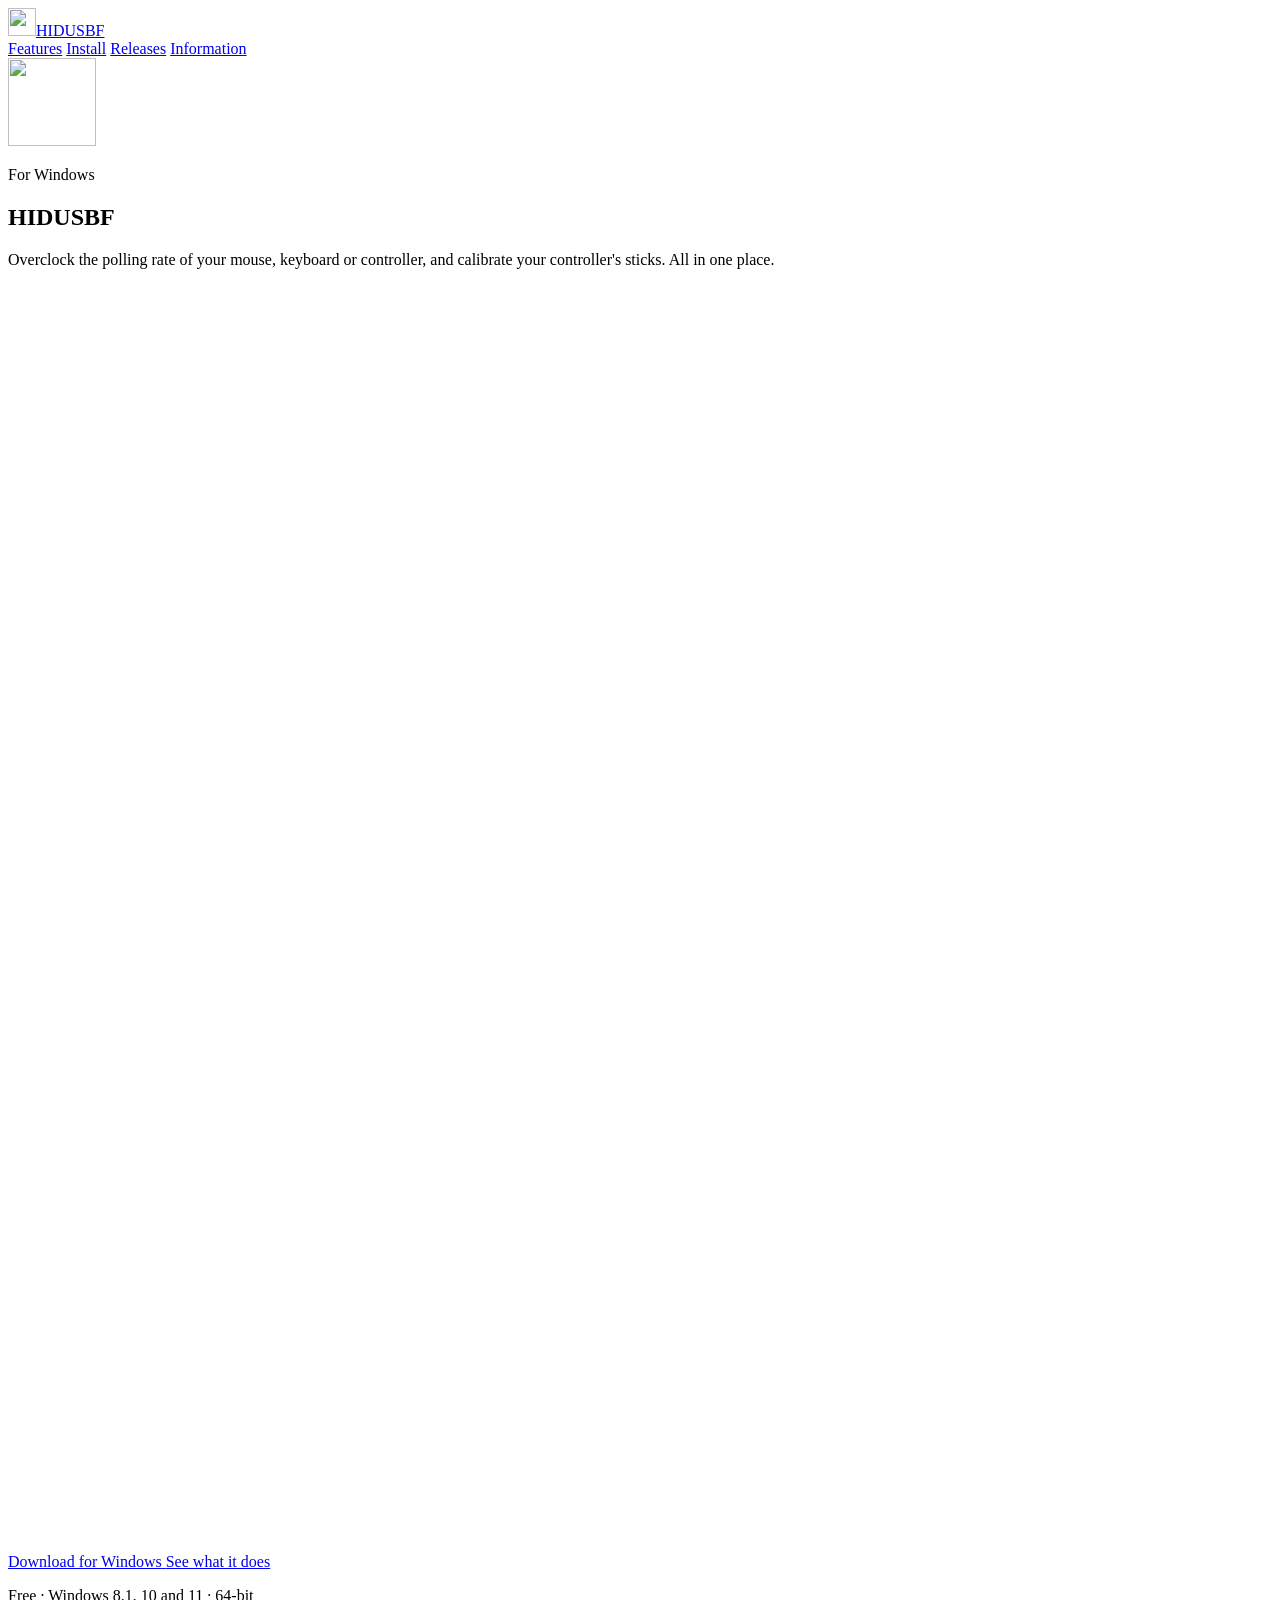
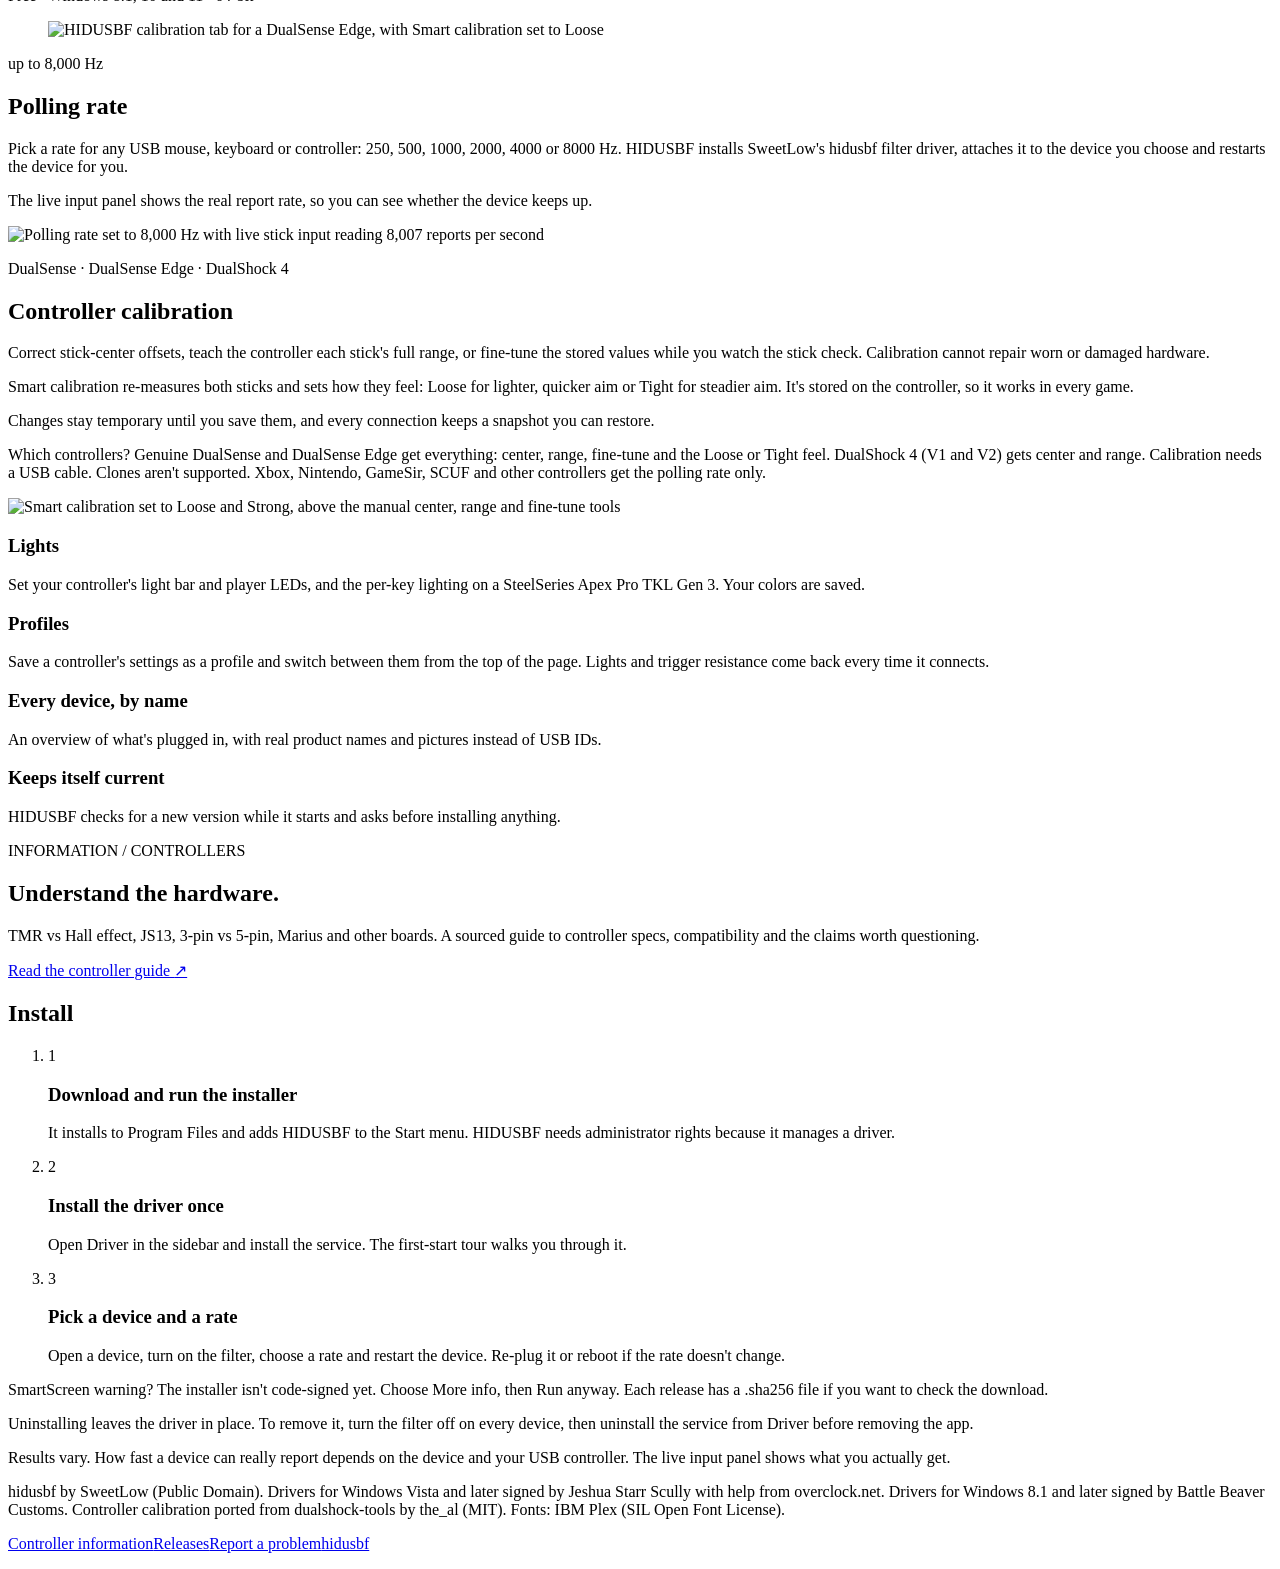
==== index.html @ 0515b716 "Keep public links on renamed release repository" ====
<!doctype html>
<html lang="en">
<head>
<meta charset="utf-8">
<meta name="viewport" content="width=device-width, initial-scale=1">
<title>HIDUSBF: polling rates and controller calibration for Windows</title>
<meta name="description" content="Overclock the USB polling rate of your mouse, keyboard or controller up to 8 kHz, and calibrate PlayStation controller sticks. Free for Windows.">
<meta property="og:title" content="HIDUSBF">
<meta property="og:description" content="Polling rates up to 8 kHz, controller calibration and lighting, in one Windows app.">
<meta property="og:image" content="https://hidusbf.app/assets/calibration.png">
<meta property="og:url" content="https://hidusbf.app/">
<meta name="theme-color" content="#020203">
<link rel="icon" href="assets/icon.svg" type="image/svg+xml">
<link rel="stylesheet" href="style.css">
</head>
<body>

<header class="nav">
  <a class="brand" href="#top"><img src="assets/icon.svg" alt="" width="28" height="28">HIDUSBF</a>
  <nav>
    <a href="#features">Features</a>
    <a href="#install">Install</a>
    <a href="https://github.com/KazboXIII/HIDUSBF-PUB/releases">Releases</a>
    <a href="information/">Information</a>
  </nav>
</header>

<main id="top">
  <section class="hero">
    <div class="glow" aria-hidden="true"></div>
    <img class="hero-icon" src="assets/icon.svg" alt="" width="88" height="88">
    <p class="eyebrow">For Windows</p>
    <h1>HIDUSBF</h1>
    <p class="lede">Overclock the polling rate of your mouse, keyboard or controller, and calibrate your controller's sticks. All in one place.</p>
    <div class="cta">
      <a class="button primary" id="download" href="https://github.com/KazboXIII/HIDUSBF-PUB/releases/latest">
        <svg viewBox="0 0 24 24" aria-hidden="true"><path d="M12 4v11m0 0-4.5-4.5M12 15l4.5-4.5M5 19.5h14"/></svg>
        <span id="download-label">Download for Windows</span>
      </a>
      <a class="button" href="#features">See what it does</a>
    </div>
    <p class="fine" id="download-meta">Free · Windows 8.1, 10 and 11 · 64-bit</p>
    <figure class="hero-shot">
      <img src="assets/calibration.png" alt="HIDUSBF calibration tab for a DualSense Edge, with Smart calibration set to Loose" width="770" height="815">
    </figure>
  </section>

  <section class="features" id="features">
    <article class="feature">
      <div class="text">
        <p class="tag mono">up to 8,000 Hz</p>
        <h2>Polling rate</h2>
        <p>Pick a rate for any USB mouse, keyboard or controller: 250, 500, 1000, 2000, 4000 or 8000 Hz. HIDUSBF installs SweetLow's hidusbf filter driver, attaches it to the device you choose and restarts the device for you.</p>
        <p>The live input panel shows the real report rate, so you can see whether the device keeps up.</p>
      </div>
      <img src="assets/polling.png" alt="Polling rate set to 8,000 Hz with live stick input reading 8,007 reports per second" width="524" height="665" loading="lazy">
    </article>

    <article class="feature flip">
      <div class="text">
        <p class="tag mono">DualSense · DualSense Edge · DualShock 4</p>
        <h2>Controller calibration</h2>
        <p>Correct stick-center offsets, teach the controller each stick's full range, or fine-tune the stored values while you watch the stick check. Calibration cannot repair worn or damaged hardware.</p>
        <p>Smart calibration re-measures both sticks and sets how they feel: <span class="hl">Loose</span> for lighter, quicker aim or <span class="hl">Tight</span> for steadier aim. It's stored on the controller, so it works in every game.</p>
        <p>Changes stay temporary until you save them, and every connection keeps a snapshot you can restore.</p>
        <p class="support"><span class="hl">Which controllers?</span> Genuine DualSense and DualSense Edge get everything: center, range, fine-tune and the Loose or Tight feel. DualShock 4 (V1 and V2) gets center and range. Calibration needs a USB cable. Clones aren't supported. Xbox, Nintendo, GameSir, SCUF and other controllers get the polling rate only.</p>
      </div>
      <img src="assets/smart-calibration.png" alt="Smart calibration set to Loose and Strong, above the manual center, range and fine-tune tools" width="703" height="368" loading="lazy">
    </article>

    <div class="grid">
      <div class="card">
        <h3>Lights</h3>
        <p>Set your controller's light bar and player LEDs, and the per-key lighting on a SteelSeries Apex Pro TKL Gen 3. Your colors are saved.</p>
      </div>
      <div class="card">
        <h3>Profiles</h3>
        <p>Save a controller's settings as a profile and switch between them from the top of the page. Lights and trigger resistance come back every time it connects.</p>
      </div>
      <div class="card">
        <h3>Every device, by name</h3>
        <p>An overview of what's plugged in, with real product names and pictures instead of USB IDs.</p>
      </div>
      <div class="card">
        <h3>Keeps itself current</h3>
        <p>HIDUSBF checks for a new version while it starts and asks before installing anything.</p>
      </div>
    </div>
  </section>

  <section class="info-link-section" aria-labelledby="information-title">
    <p class="tag mono">INFORMATION / CONTROLLERS</p>
    <h2 id="information-title">Understand the hardware.</h2>
    <p>TMR vs Hall effect, JS13, 3-pin vs 5-pin, Marius and other boards. A sourced guide to controller specs, compatibility and the claims worth questioning.</p>
    <a class="button" href="information/">Read the controller guide <span aria-hidden="true">↗</span></a>
  </section>

  <section class="install" id="install">
    <h2>Install</h2>
    <ol>
      <li><span class="n mono">1</span><div><h3>Download and run the installer</h3><p>It installs to Program Files and adds HIDUSBF to the Start menu. HIDUSBF needs administrator rights because it manages a driver.</p></div></li>
      <li><span class="n mono">2</span><div><h3>Install the driver once</h3><p>Open <span class="hl">Driver</span> in the sidebar and install the service. The first-start tour walks you through it.</p></div></li>
      <li><span class="n mono">3</span><div><h3>Pick a device and a rate</h3><p>Open a device, turn on the filter, choose a rate and restart the device. Re-plug it or reboot if the rate doesn't change.</p></div></li>
    </ol>
    <div class="notes">
      <p><span class="hl">SmartScreen warning?</span> The installer isn't code-signed yet. Choose More info, then Run anyway. Each release has a .sha256 file if you want to check the download.</p>
      <p><span class="hl">Uninstalling</span> leaves the driver in place. To remove it, turn the filter off on every device, then uninstall the service from Driver before removing the app.</p>
      <p><span class="hl">Results vary.</span> How fast a device can really report depends on the device and your USB controller. The live input panel shows what you actually get.</p>
    </div>
  </section>
</main>

<footer>
  <p>hidusbf by SweetLow (Public Domain). Drivers for Windows Vista and later signed by Jeshua Starr Scully with help from overclock.net. Drivers for Windows 8.1 and later signed by Battle Beaver Customs. Controller calibration ported from dualshock-tools by the_al (MIT). Fonts: IBM Plex (SIL Open Font License).</p>
  <p class="links"><a href="information/">Controller information</a><a href="https://github.com/KazboXIII/HIDUSBF-PUB/releases">Releases</a><a href="https://github.com/KazboXIII/HIDUSBF-PUB/issues">Report a problem</a><a href="https://github.com/LordOfMice/hidusbf">hidusbf</a></p>
</footer>

<script>
// Point the download button straight at the newest installer (falls back to the Releases page).
fetch('https://api.github.com/repos/KazboXIII/HIDUSBF-PUB/releases/latest')
  .then(function (r) { return r.ok ? r.json() : null; })
  .then(function (rel) {
    if (!rel) return;
    var a = (rel.assets || []).filter(function (x) { return /-Setup\.exe$/.test(x.name); })[0];
    if (!a) return;
    document.getElementById('download').href = a.browser_download_url;
    document.getElementById('download-label').textContent = 'Download ' + rel.tag_name.replace(/^v/, '');
    document.getElementById('download-meta').textContent = 'Free · Windows 8.1, 10 and 11 · 64-bit · ' + (a.size / 1048576).toFixed(1) + ' MB';
  })
  .catch(function () {});
</script>
</body>
</html>
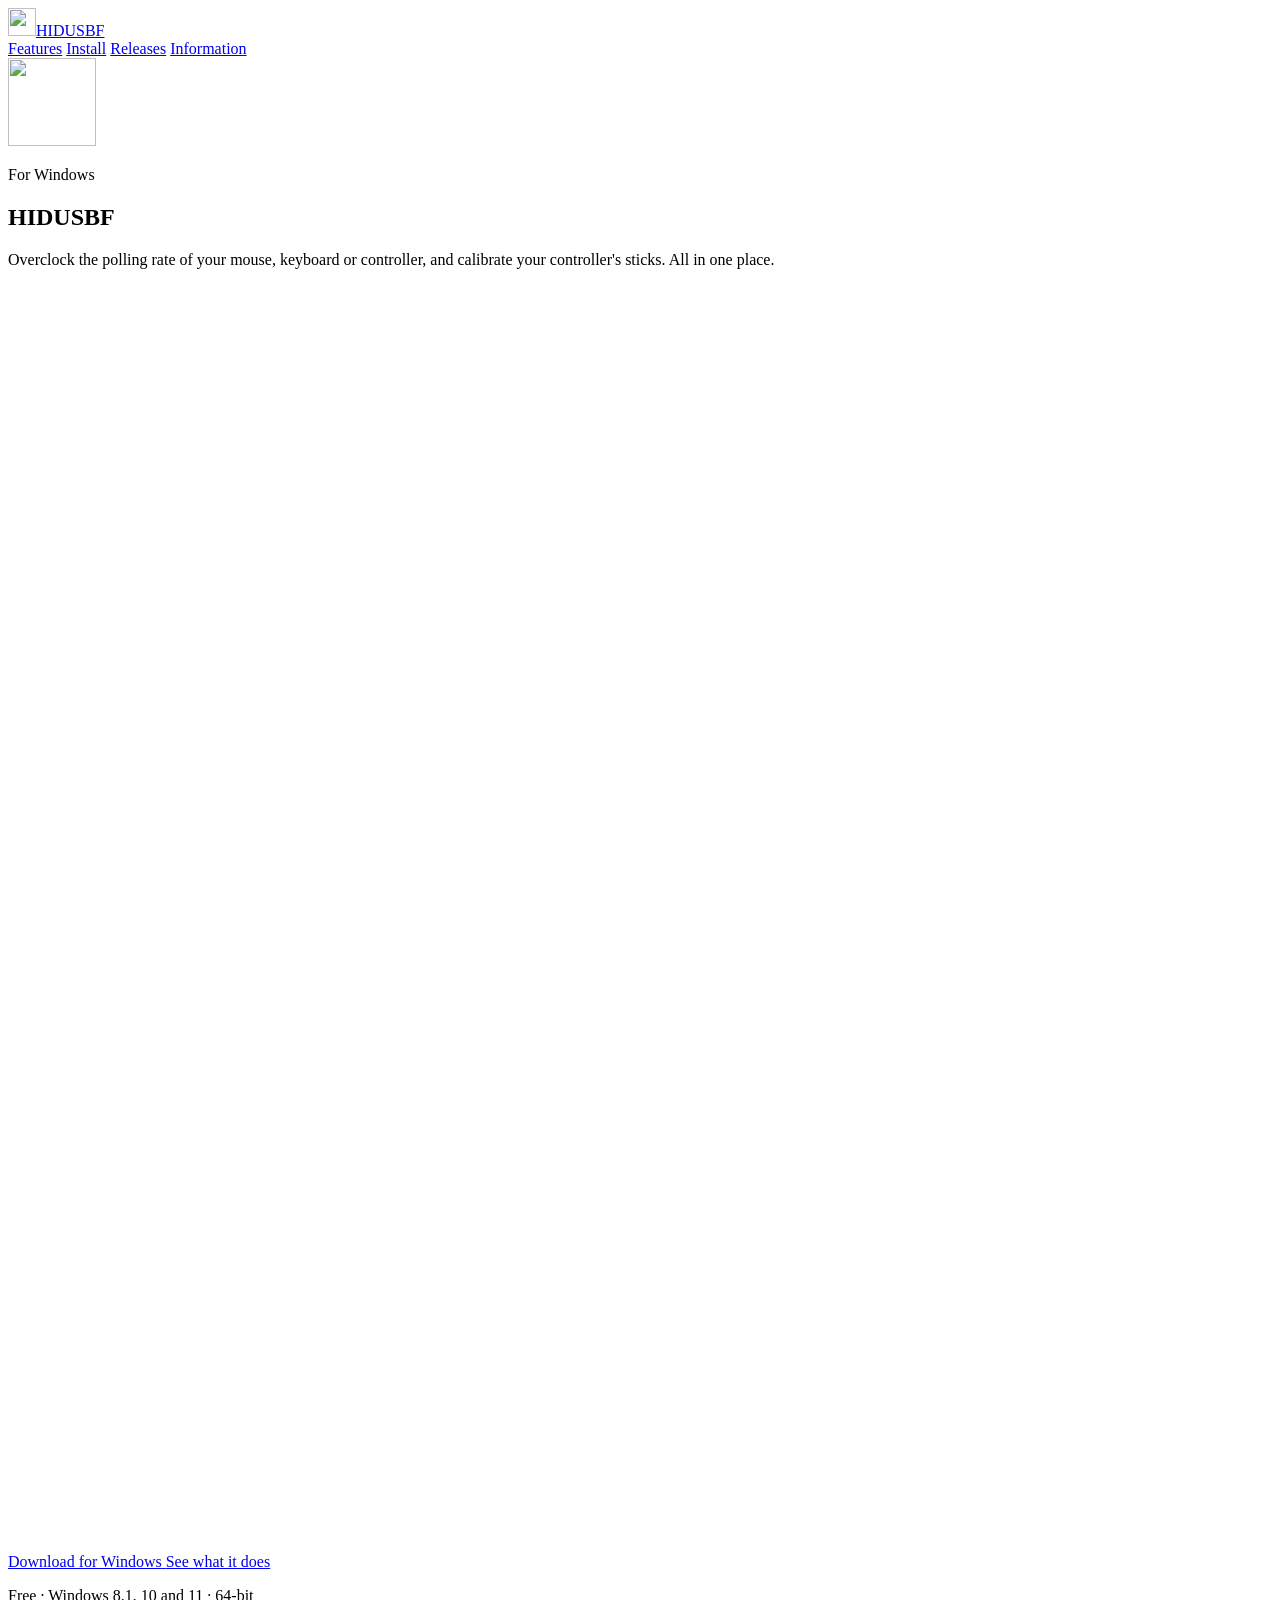
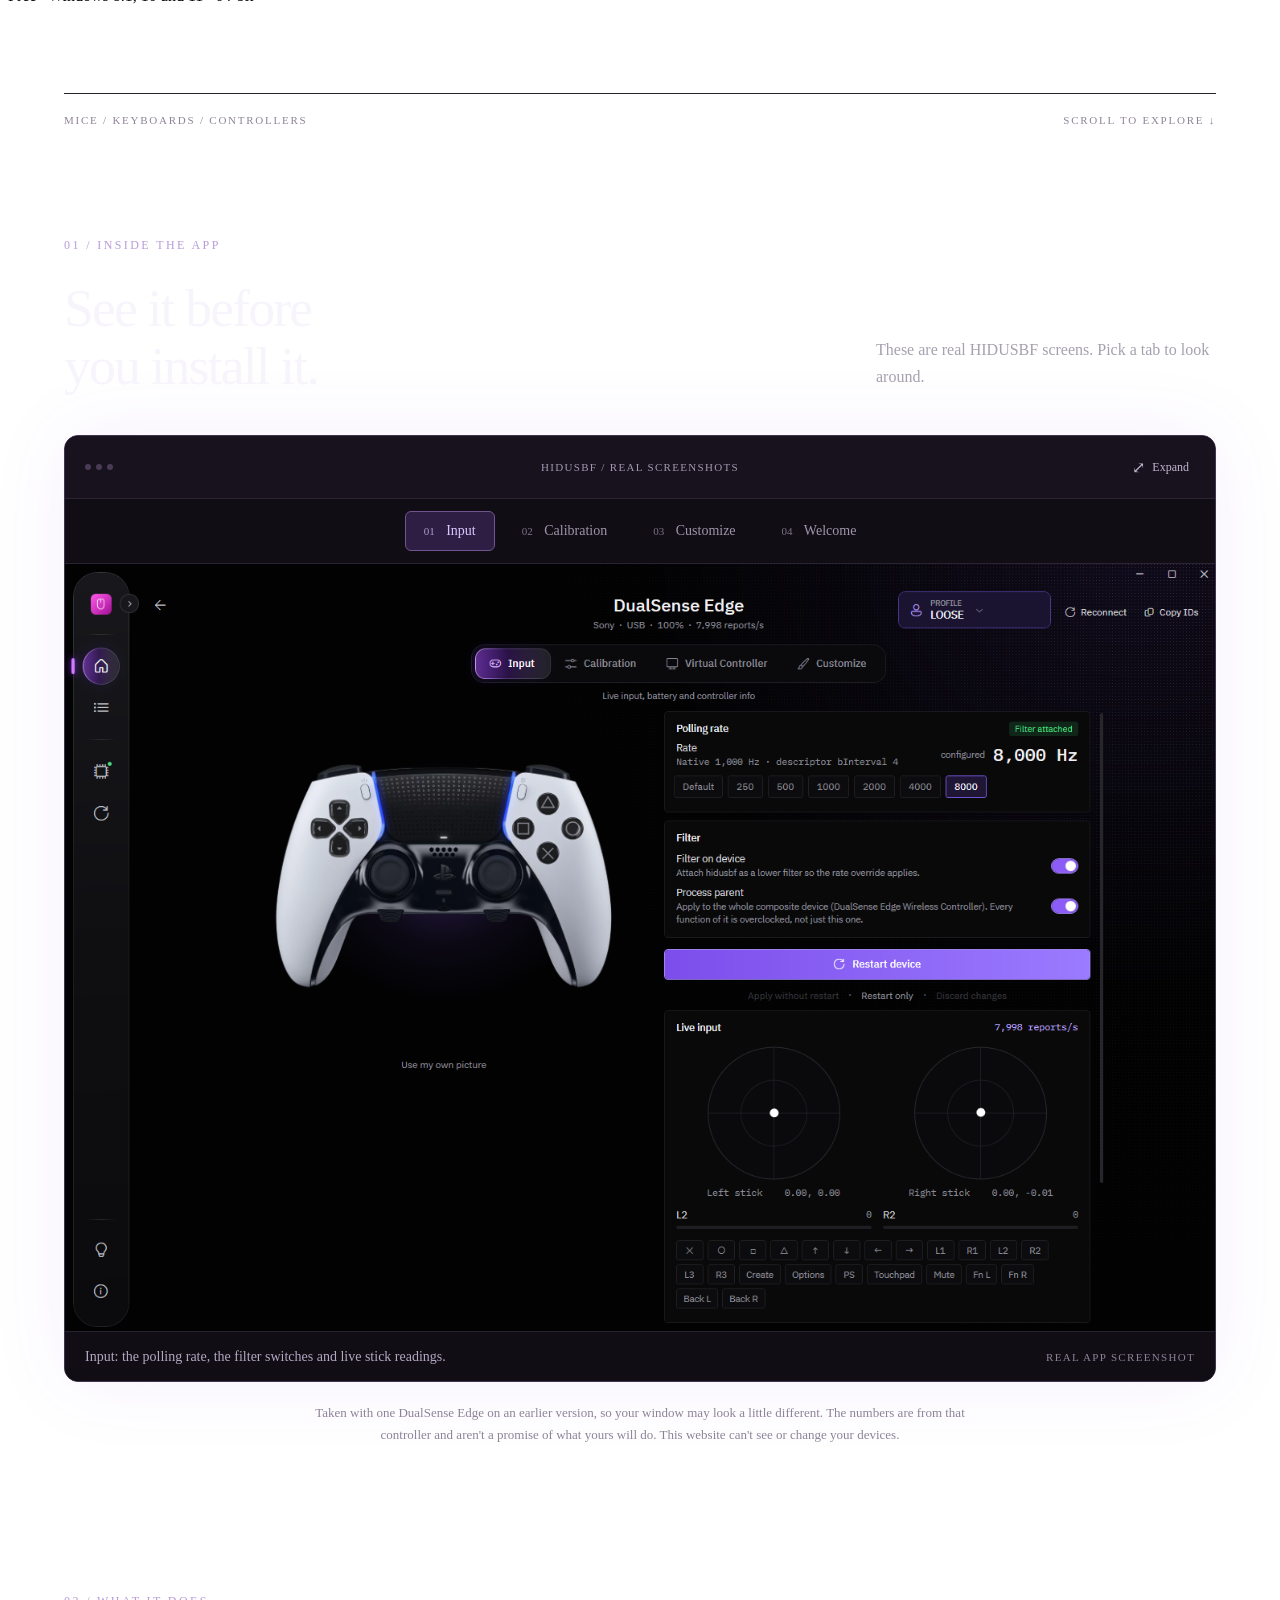
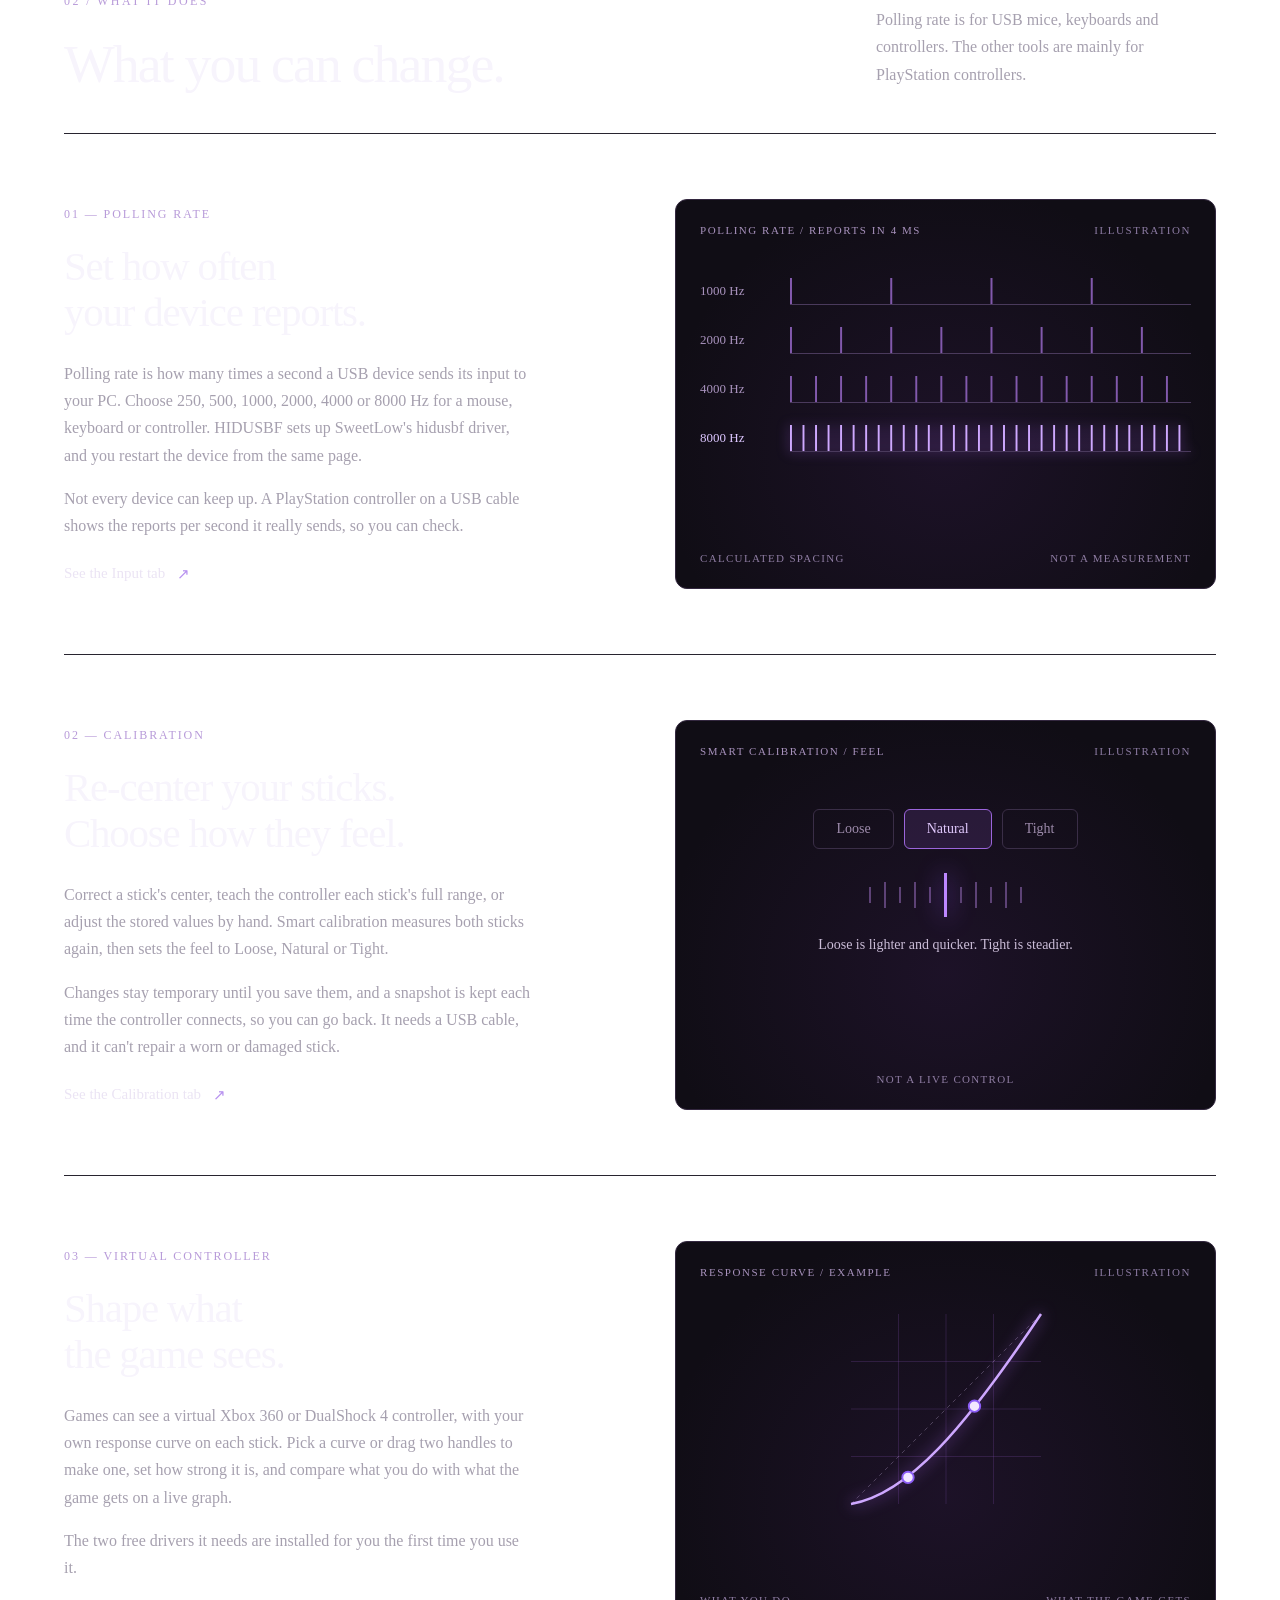
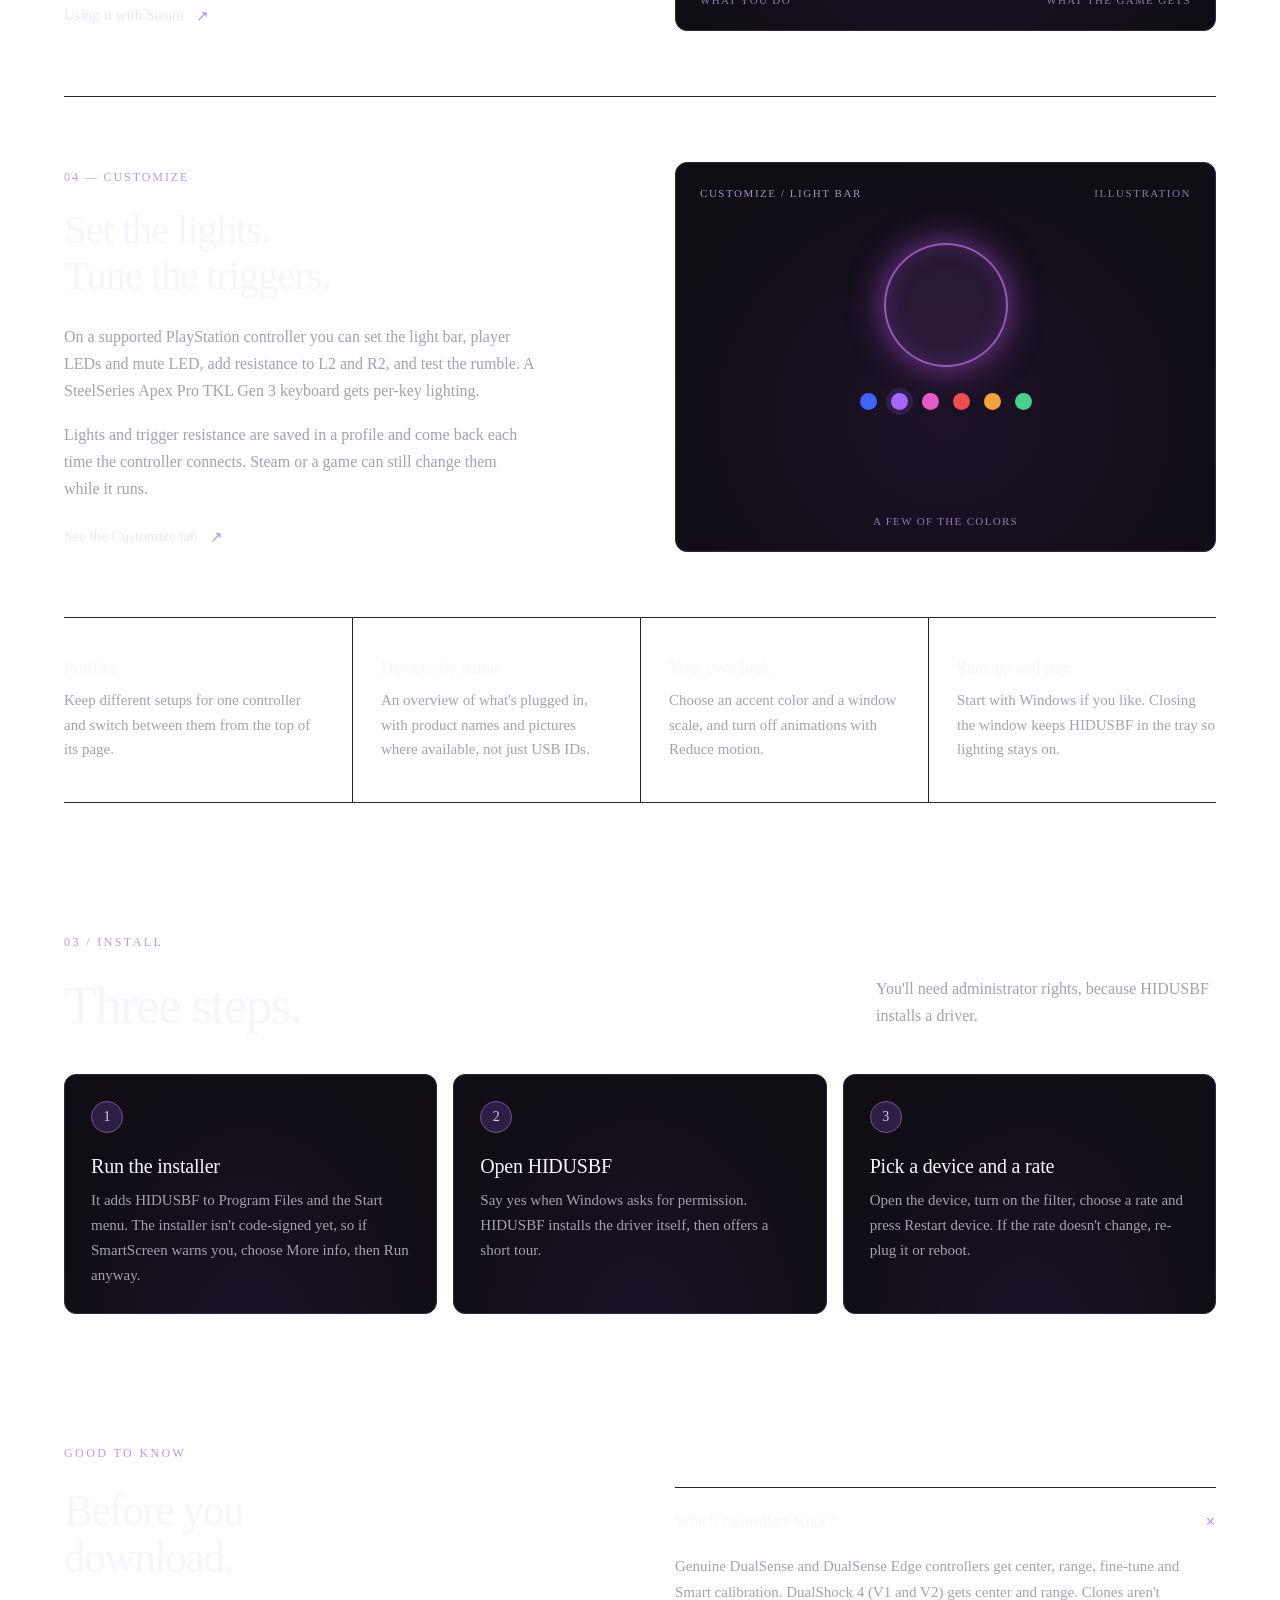
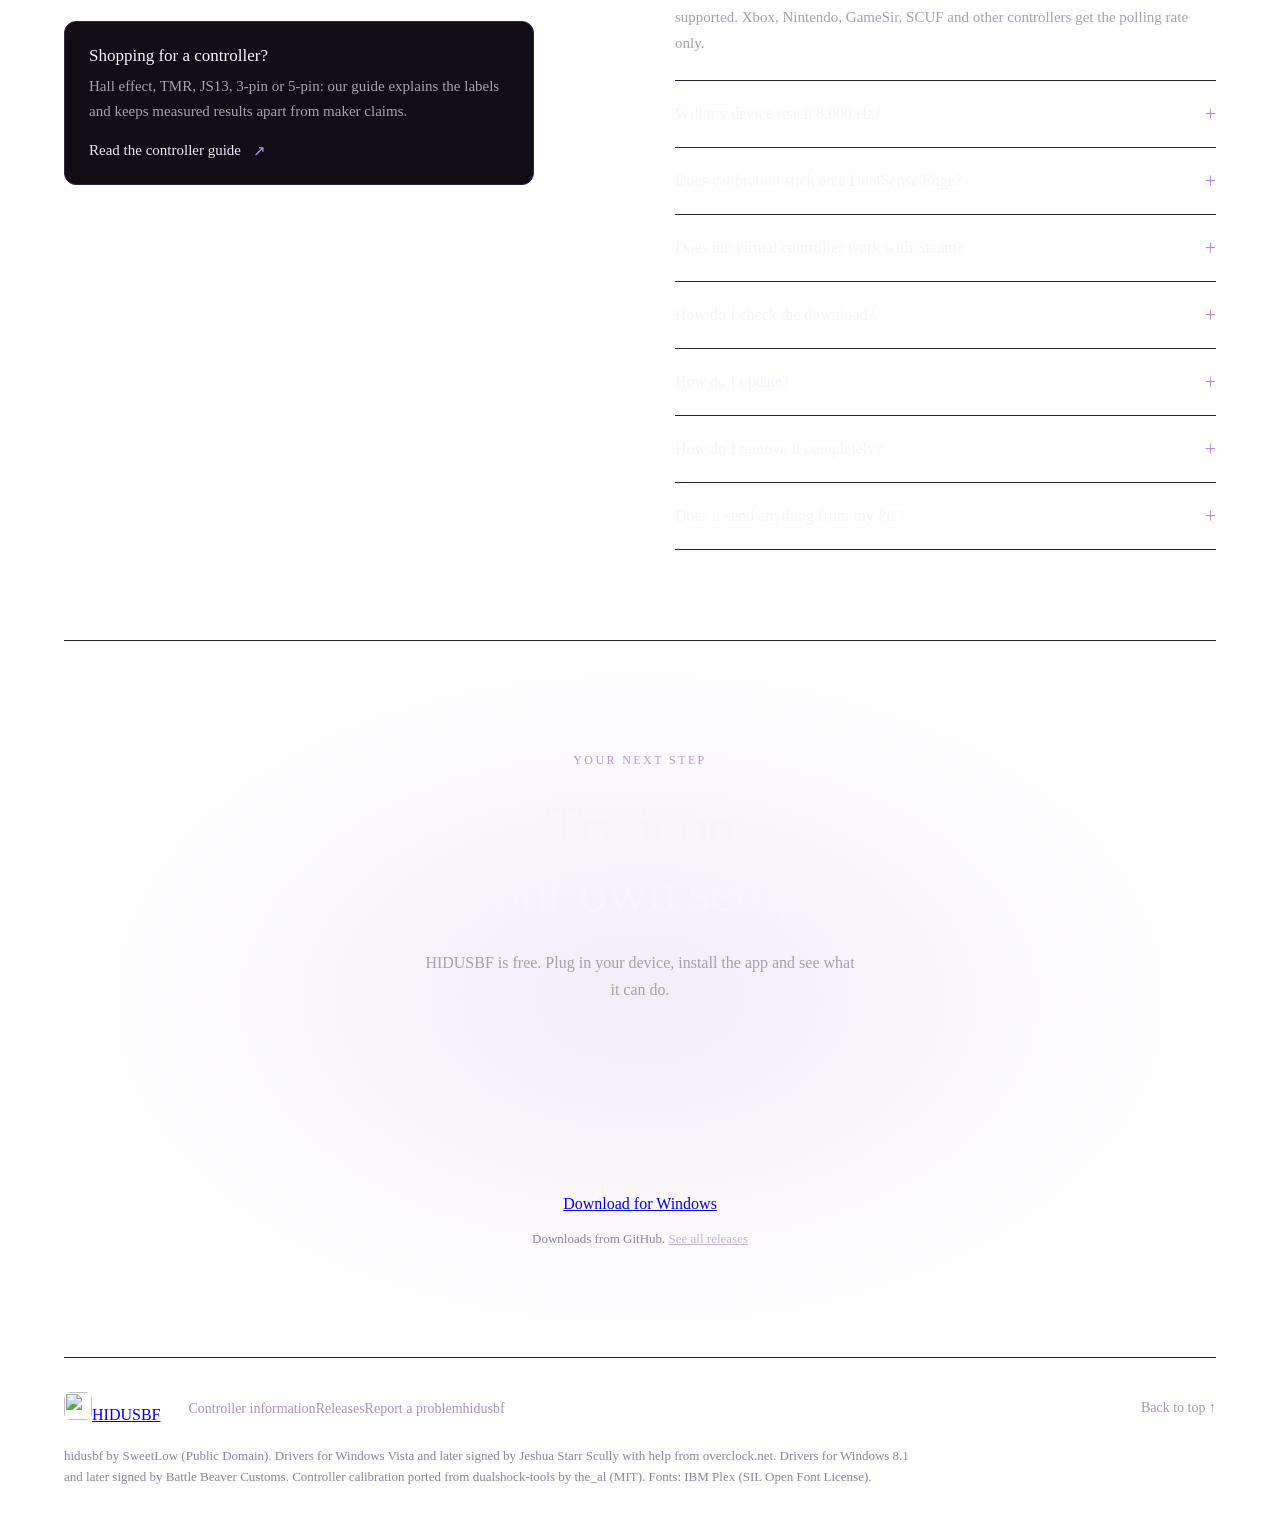
==== commit 8c0a2090: "Redesign the homepage below the hero Keep the hero and navigation as they are, and rebuild everythin" ====
--- a/index.html
+++ b/index.html
@@ -12,6 +12,7 @@
 <meta name="theme-color" content="#020203">
 <link rel="icon" href="assets/icon.svg" type="image/svg+xml">
 <link rel="stylesheet" href="style.css">
+<link rel="stylesheet" href="home.css">
 </head>
 <body>
 
@@ -40,80 +41,235 @@
       <a class="button" href="#features">See what it does</a>
     </div>
     <p class="fine" id="download-meta">Free · Windows 8.1, 10 and 11 · 64-bit</p>
-    <figure class="hero-shot">
-      <img src="assets/calibration.png" alt="HIDUSBF calibration tab for a DualSense Edge, with Smart calibration set to Loose" width="770" height="815">
-    </figure>
   </section>
 
-  <section class="features" id="features">
-    <article class="feature">
-      <div class="text">
-        <p class="tag mono">up to 8,000 Hz</p>
-        <h2>Polling rate</h2>
-        <p>Pick a rate for any USB mouse, keyboard or controller: 250, 500, 1000, 2000, 4000 or 8000 Hz. HIDUSBF installs SweetLow's hidusbf filter driver, attaches it to the device you choose and restarts the device for you.</p>
-        <p>The live input panel shows the real report rate, so you can see whether the device keeps up.</p>
-      </div>
-      <img src="assets/polling.png" alt="Polling rate set to 8,000 Hz with live stick input reading 8,007 reports per second" width="524" height="665" loading="lazy">
-    </article>
-
-    <article class="feature flip">
-      <div class="text">
-        <p class="tag mono">DualSense · DualSense Edge · DualShock 4</p>
-        <h2>Controller calibration</h2>
-        <p>Correct stick-center offsets, teach the controller each stick's full range, or fine-tune the stored values while you watch the stick check. Calibration cannot repair worn or damaged hardware.</p>
-        <p>Smart calibration re-measures both sticks and sets how they feel: <span class="hl">Loose</span> for lighter, quicker aim or <span class="hl">Tight</span> for steadier aim. It's stored on the controller, so it works in every game.</p>
-        <p>Changes stay temporary until you save them, and every connection keeps a snapshot you can restore.</p>
-        <p class="support"><span class="hl">Which controllers?</span> Genuine DualSense and DualSense Edge get everything: center, range, fine-tune and the Loose or Tight feel. DualShock 4 (V1 and V2) gets center and range. Calibration needs a USB cable. Clones aren't supported. Xbox, Nintendo, GameSir, SCUF and other controllers get the polling rate only.</p>
-      </div>
-      <img src="assets/smart-calibration.png" alt="Smart calibration set to Loose and Strong, above the manual center, range and fine-tune tools" width="703" height="368" loading="lazy">
-    </article>
-
-    <div class="grid">
-      <div class="card">
-        <h3>Lights</h3>
-        <p>Set your controller's light bar and player LEDs, and the per-key lighting on a SteelSeries Apex Pro TKL Gen 3. Your colors are saved.</p>
-      </div>
-      <div class="card">
-        <h3>Profiles</h3>
-        <p>Save a controller's settings as a profile and switch between them from the top of the page. Lights and trigger resistance come back every time it connects.</p>
-      </div>
-      <div class="card">
-        <h3>Every device, by name</h3>
-        <p>An overview of what's plugged in, with real product names and pictures instead of USB IDs.</p>
-      </div>
-      <div class="card">
-        <h3>Keeps itself current</h3>
-        <p>HIDUSBF checks for a new version while it starts and asks before installing anything.</p>
-      </div>
+  <div class="h-page">
+    <div class="h-strip">
+      <span>Mice / Keyboards / Controllers</span>
+      <span>Scroll to explore <span aria-hidden="true">↓</span></span>
     </div>
-  </section>
-
-  <section class="info-link-section" aria-labelledby="information-title">
-    <p class="tag mono">INFORMATION / CONTROLLERS</p>
-    <h2 id="information-title">Understand the hardware.</h2>
-    <p>TMR vs Hall effect, JS13, 3-pin vs 5-pin, Marius and other boards. A sourced guide to controller specs, compatibility and the claims worth questioning.</p>
-    <a class="button" href="information/">Read the controller guide <span aria-hidden="true">↗</span></a>
-  </section>
-
-  <section class="install" id="install">
-    <h2>Install</h2>
-    <ol>
-      <li><span class="n mono">1</span><div><h3>Download and run the installer</h3><p>It installs to Program Files and adds HIDUSBF to the Start menu. HIDUSBF needs administrator rights because it manages a driver.</p></div></li>
-      <li><span class="n mono">2</span><div><h3>Install the driver once</h3><p>Open <span class="hl">Driver</span> in the sidebar and install the service. The first-start tour walks you through it.</p></div></li>
-      <li><span class="n mono">3</span><div><h3>Pick a device and a rate</h3><p>Open a device, turn on the filter, choose a rate and restart the device. Re-plug it or reboot if the rate doesn't change.</p></div></li>
-    </ol>
-    <div class="notes">
-      <p><span class="hl">SmartScreen warning?</span> The installer isn't code-signed yet. Choose More info, then Run anyway. Each release has a .sha256 file if you want to check the download.</p>
-      <p><span class="hl">Uninstalling</span> leaves the driver in place. To remove it, turn the filter off on every device, then uninstall the service from Driver before removing the app.</p>
-      <p><span class="hl">Results vary.</span> How fast a device can really report depends on the device and your USB controller. The live input panel shows what you actually get.</p>
-    </div>
-  </section>
+
+    <section class="h-section" id="features" aria-labelledby="inside-title">
+      <div class="h-top">
+        <div>
+          <p class="h-eyebrow">01 / Inside the app</p>
+          <h2 id="inside-title">See it before<br>you install it.</h2>
+        </div>
+        <p class="h-intro">These are real HIDUSBF screens. Pick a tab to look around.</p>
+      </div>
+
+      <div class="h-viewer">
+        <div class="h-viewer-bar">
+          <span class="h-dots" aria-hidden="true"><i></i><i></i><i></i></span>
+          <span class="h-viewer-title">HIDUSBF / Real screenshots</span>
+          <button class="h-expand" id="h-expand" type="button" aria-label="Enlarge this screenshot"><span aria-hidden="true">⤢</span> <span class="h-expand-word">Expand</span></button>
+        </div>
+        <div class="h-tabs" role="tablist" aria-label="App screenshots">
+          <button role="tab" type="button" id="tab-input" aria-selected="true" aria-controls="h-panel" data-screen="input"><span class="h-tab-n">01</span> Input</button>
+          <button role="tab" type="button" id="tab-calibration" aria-selected="false" aria-controls="h-panel" tabindex="-1" data-screen="calibration"><span class="h-tab-n">02</span> Calibration</button>
+          <button role="tab" type="button" id="tab-customize" aria-selected="false" aria-controls="h-panel" tabindex="-1" data-screen="customize"><span class="h-tab-n">03</span> Customize</button>
+          <button role="tab" type="button" id="tab-welcome" aria-selected="false" aria-controls="h-panel" tabindex="-1" data-screen="welcome"><span class="h-tab-n">04</span> Welcome</button>
+        </div>
+        <div class="h-panel" id="h-panel" role="tabpanel" aria-labelledby="tab-input">
+          <img id="h-screen" src="assets/app/input.png" width="1430" height="954" alt="HIDUSBF Input tab for a DualSense Edge: the controller picture, polling rate buttons set to 8000, filter switches and live stick readings." loading="lazy">
+        </div>
+        <div class="h-caption">
+          <span id="h-caption-text" aria-live="polite">Input: the polling rate, the filter switches and live stick readings.</span>
+          <span class="h-caption-tag">Real app screenshot</span>
+        </div>
+      </div>
+      <p class="h-fine">Taken with one DualSense Edge on an earlier version, so your window may look a little different. The numbers are from that controller and aren't a promise of what yours will do. This website can't see or change your devices.</p>
+    </section>
+
+    <section class="h-section" id="details" aria-labelledby="details-title">
+      <div class="h-top">
+        <div>
+          <p class="h-eyebrow">02 / What it does</p>
+          <h2 id="details-title">What you can change.</h2>
+        </div>
+        <p class="h-intro">Polling rate is for USB mice, keyboards and controllers. The other tools are mainly for PlayStation controllers.</p>
+      </div>
+
+      <article class="h-feature">
+        <div class="h-copy">
+          <span class="h-num">01 — Polling rate</span>
+          <h3>Set how often<br>your device reports.</h3>
+          <p>Polling rate is how many times a second a USB device sends its input to your PC. Choose 250, 500, 1000, 2000, 4000 or 8000 Hz for a mouse, keyboard or controller. HIDUSBF sets up SweetLow's hidusbf driver, and you restart the device from the same page.</p>
+          <p>Not every device can keep up. A PlayStation controller on a USB cable shows the reports per second it really sends, so you can check.</p>
+          <a class="h-link" href="#features" data-target="input">See the Input tab <span aria-hidden="true">↗</span></a>
+        </div>
+        <div class="h-art" aria-hidden="true">
+          <div class="h-art-label">Polling rate / Reports in 4 ms <span>Illustration</span></div>
+          <div class="h-combs">
+            <div><b>1000 Hz</b><i style="--n:4"></i></div>
+            <div><b>2000 Hz</b><i style="--n:8"></i></div>
+            <div><b>4000 Hz</b><i style="--n:16"></i></div>
+            <div class="on"><b>8000 Hz</b><i style="--n:32"></i></div>
+          </div>
+          <div class="h-art-foot"><span>Calculated spacing</span><span>Not a measurement</span></div>
+        </div>
+      </article>
+
+      <article class="h-feature">
+        <div class="h-copy">
+          <span class="h-num">02 — Calibration</span>
+          <h3>Re-center your sticks.<br>Choose how they feel.</h3>
+          <p>Correct a stick's center, teach the controller each stick's full range, or adjust the stored values by hand. Smart calibration measures both sticks again, then sets the feel to Loose, Natural or Tight.</p>
+          <p>Changes stay temporary until you save them, and a snapshot is kept each time the controller connects, so you can go back. It needs a USB cable, and it can't repair a worn or damaged stick.</p>
+          <a class="h-link" href="#features" data-target="calibration">See the Calibration tab <span aria-hidden="true">↗</span></a>
+        </div>
+        <div class="h-art h-art-center" aria-hidden="true">
+          <div class="h-art-label">Smart calibration / Feel <span>Illustration</span></div>
+          <div class="h-feel"><span>Loose</span><span class="on">Natural</span><span>Tight</span></div>
+          <div class="h-ticks"><i></i><i></i><i></i><i></i><i></i><b></b><i></i><i></i><i></i><i></i><i></i></div>
+          <p class="h-art-note">Loose is lighter and quicker. Tight is steadier.</p>
+          <div class="h-art-foot h-art-foot-c"><span>Not a live control</span></div>
+        </div>
+      </article>
+
+      <article class="h-feature">
+        <div class="h-copy">
+          <span class="h-num">03 — Virtual controller</span>
+          <h3>Shape what<br>the game sees.</h3>
+          <p>Games can see a virtual Xbox 360 or DualShock 4 controller, with your own response curve on each stick. Pick a curve or drag two handles to make one, set how strong it is, and compare what you do with what the game gets on a live graph.</p>
+          <p>The two free drivers it needs are installed for you the first time you use it.</p>
+          <a class="h-link" href="#faq-steam" data-open-faq>Using it with Steam <span aria-hidden="true">↗</span></a>
+        </div>
+        <div class="h-art" aria-hidden="true">
+          <div class="h-art-label">Response curve / Example <span>Illustration</span></div>
+          <svg class="h-curve" viewBox="0 0 200 200" focusable="false">
+            <path class="grid" d="M50 0V200M100 0V200M150 0V200M0 50H200M0 100H200M0 150H200"/>
+            <path class="base" d="M0 200 200 0"/>
+            <path class="line" d="M0 200C60 190 120 120 200 0"/>
+            <circle cx="60" cy="172" r="6"/><circle cx="130" cy="97" r="6"/>
+          </svg>
+          <div class="h-art-foot"><span>What you do</span><span>What the game gets</span></div>
+        </div>
+      </article>
+
+      <article class="h-feature">
+        <div class="h-copy">
+          <span class="h-num">04 — Customize</span>
+          <h3>Set the lights.<br>Tune the triggers.</h3>
+          <p>On a supported PlayStation controller you can set the light bar, player LEDs and mute LED, add resistance to L2 and R2, and test the rumble. A SteelSeries Apex Pro TKL Gen 3 keyboard gets per-key lighting.</p>
+          <p>Lights and trigger resistance are saved in a profile and come back each time the controller connects. Steam or a game can still change them while it runs.</p>
+          <a class="h-link" href="#features" data-target="customize">See the Customize tab <span aria-hidden="true">↗</span></a>
+        </div>
+        <div class="h-art" aria-hidden="true">
+          <div class="h-art-label">Customize / Light bar <span>Illustration</span></div>
+          <div class="h-halo"></div>
+          <div class="h-swatches"><i></i><i></i><i></i><i></i><i></i><i></i></div>
+          <div class="h-art-foot h-art-foot-c"><span>A few of the colors</span></div>
+        </div>
+      </article>
+
+      <div class="h-extras">
+        <div><h3>Profiles</h3><p>Keep different setups for one controller and switch between them from the top of its page.</p></div>
+        <div><h3>Devices by name</h3><p>An overview of what's plugged in, with product names and pictures where available, not just USB IDs.</p></div>
+        <div><h3>Your own look</h3><p>Choose an accent color and a window scale, and turn off animations with Reduce motion.</p></div>
+        <div><h3>Start-up and tray</h3><p>Start with Windows if you like. Closing the window keeps HIDUSBF in the tray so lighting stays on.</p></div>
+      </div>
+    </section>
+
+    <section class="h-section" id="install" aria-labelledby="install-title">
+      <div class="h-top">
+        <div>
+          <p class="h-eyebrow">03 / Install</p>
+          <h2 id="install-title">Three steps.</h2>
+        </div>
+        <p class="h-intro">You'll need administrator rights, because HIDUSBF installs a driver.</p>
+      </div>
+      <ol class="h-steps">
+        <li>
+          <span class="h-step-n">1</span>
+          <h3>Run the installer</h3>
+          <p>It adds HIDUSBF to Program Files and the Start menu. The installer isn't code-signed yet, so if SmartScreen warns you, choose More info, then Run anyway.</p>
+        </li>
+        <li>
+          <span class="h-step-n">2</span>
+          <h3>Open HIDUSBF</h3>
+          <p>Say yes when Windows asks for permission. HIDUSBF installs the driver itself, then offers a short tour.</p>
+        </li>
+        <li>
+          <span class="h-step-n">3</span>
+          <h3>Pick a device and a rate</h3>
+          <p>Open the device, turn on the filter, choose a rate and press Restart device. If the rate doesn't change, re-plug it or reboot.</p>
+        </li>
+      </ol>
+    </section>
+
+    <section class="h-section h-notes" id="good-to-know" aria-labelledby="notes-title">
+      <p class="h-eyebrow">Good to know</p>
+      <div class="h-notes-left">
+        <h2 id="notes-title">Before you<br>download.</h2>
+        <div class="h-guide">
+          <h3>Shopping for a controller?</h3>
+          <p>Hall effect, TMR, JS13, 3-pin or 5-pin: our guide explains the labels and keeps measured results apart from maker claims.</p>
+          <a class="h-link" href="information/">Read the controller guide <span aria-hidden="true">↗</span></a>
+        </div>
+      </div>
+      <div class="h-faq">
+        <details open>
+          <summary>Which controllers work?<span aria-hidden="true">+</span></summary>
+          <p>Genuine DualSense and DualSense Edge controllers get center, range, fine-tune and Smart calibration. DualShock 4 (V1 and V2) gets center and range. Clones aren't supported. Xbox, Nintendo, GameSir, SCUF and other controllers get the polling rate only.</p>
+        </details>
+        <details>
+          <summary>Will my device reach 8,000 Hz?<span aria-hidden="true">+</span></summary>
+          <p>Not always. It depends on the device, your USB controller and Windows. Rates above 1,000 Hz need Memory Integrity turned off. That's a Windows security setting, so decide whether the change is worth it for you. A higher rate means more frequent reports. It doesn't guarantee lower input lag or a faster sensor.</p>
+        </details>
+        <details>
+          <summary>Does calibration stick on a DualSense Edge?<span aria-hidden="true">+</span></summary>
+          <p>It may not. Edge support is experimental, because its stick modules have their own memory. Without a hardware write-protect mod, a saved calibration may not survive a module swap or a restart.</p>
+        </details>
+        <details id="faq-steam">
+          <summary>Does the virtual controller work with Steam?<span aria-hidden="true">+</span></summary>
+          <p>Turn off PlayStation Controller Support in Steam's controller settings while it runs, or Steam will read the real controller as well. Games that were already open need a restart after you turn on hiding for the real controller.</p>
+        </details>
+        <details>
+          <summary>How do I check the download?<span aria-hidden="true">+</span></summary>
+          <p>Each release on <a href="https://github.com/KazboXIII/HIDUSBF-PUB/releases">GitHub</a> has a .sha256 file next to the installer. Compare it with the file you downloaded.</p>
+        </details>
+        <details>
+          <summary>How do I update?<span aria-hidden="true">+</span></summary>
+          <p>Download the newest installer from this page and run it.</p>
+        </details>
+        <details>
+          <summary>How do I remove it completely?<span aria-hidden="true">+</span></summary>
+          <p>Open Settings, go to Driver and choose Uninstall driver. That turns the filter off on every device, then removes the driver. Do this first, because uninstalling the app on its own leaves the driver in place.</p>
+        </details>
+        <details>
+          <summary>Does it send anything from my PC?<span aria-hidden="true">+</span></summary>
+          <p>Each start sends a random install ID, the HIDUSBF version and channel, the Windows build, the display language and whether an update just installed. Turn that off in Settings, under Updates. HIDUSBF can also download product pictures from manufacturers' websites, which you can turn off under Pictures.</p>
+        </details>
+      </div>
+    </section>
+
+    <section class="h-section h-next" aria-labelledby="next-title">
+      <p class="h-eyebrow">Your next step</p>
+      <h2 id="next-title">Try it on<br>your own setup.</h2>
+      <p>HIDUSBF is free. Plug in your device, install the app and see what it can do.</p>
+      <a class="button primary" id="download-final" href="https://github.com/KazboXIII/HIDUSBF-PUB/releases/latest">
+        <svg viewBox="0 0 24 24" aria-hidden="true"><path d="M12 4v11m0 0-4.5-4.5M12 15l4.5-4.5M5 19.5h14"/></svg>
+        <span id="download-final-label">Download for Windows</span>
+      </a>
+      <small>Downloads from GitHub. <a href="https://github.com/KazboXIII/HIDUSBF-PUB/releases">See all releases</a></small>
+    </section>
+  </div>
 </main>
 
-<footer>
-  <p>hidusbf by SweetLow (Public Domain). Drivers for Windows Vista and later signed by Jeshua Starr Scully with help from overclock.net. Drivers for Windows 8.1 and later signed by Battle Beaver Customs. Controller calibration ported from dualshock-tools by the_al (MIT). Fonts: IBM Plex (SIL Open Font License).</p>
-  <p class="links"><a href="information/">Controller information</a><a href="https://github.com/KazboXIII/HIDUSBF-PUB/releases">Releases</a><a href="https://github.com/KazboXIII/HIDUSBF-PUB/issues">Report a problem</a><a href="https://github.com/LordOfMice/hidusbf">hidusbf</a></p>
+<footer class="h-footer">
+  <div class="h-footer-top">
+    <a class="brand" href="#top"><img src="assets/icon.svg" alt="" width="28" height="28">HIDUSBF</a>
+    <p class="links"><a href="information/">Controller information</a><a href="https://github.com/KazboXIII/HIDUSBF-PUB/releases">Releases</a><a href="https://github.com/KazboXIII/HIDUSBF-PUB/issues">Report a problem</a><a href="https://github.com/LordOfMice/hidusbf">hidusbf</a></p>
+    <a class="h-back" href="#top">Back to top <span aria-hidden="true">↑</span></a>
+  </div>
+  <p class="h-credits">hidusbf by SweetLow (Public Domain). Drivers for Windows Vista and later signed by Jeshua Starr Scully with help from overclock.net. Drivers for Windows 8.1 and later signed by Battle Beaver Customs. Controller calibration ported from dualshock-tools by the_al (MIT). Fonts: IBM Plex (SIL Open Font License).</p>
 </footer>
+
+<dialog id="h-lightbox" aria-label="Enlarged screenshot">
+  <button id="h-lightbox-close" type="button">Close</button>
+  <img id="h-lightbox-img" alt="">
+</dialog>
 
 <script>
 // Point the download button straight at the newest installer (falls back to the Releases page).
@@ -124,10 +280,13 @@
     var a = (rel.assets || []).filter(function (x) { return /-Setup\.exe$/.test(x.name); })[0];
     if (!a) return;
     document.getElementById('download').href = a.browser_download_url;
+    document.getElementById('download-final').href = a.browser_download_url;
     document.getElementById('download-label').textContent = 'Download ' + rel.tag_name.replace(/^v/, '');
+    document.getElementById('download-final-label').textContent = 'Download ' + rel.tag_name.replace(/^v/, '');
     document.getElementById('download-meta').textContent = 'Free · Windows 8.1, 10 and 11 · 64-bit · ' + (a.size / 1048576).toFixed(1) + ' MB';
   })
   .catch(function () {});
 </script>
+<script src="home.js" defer></script>
 </body>
 </html>
--- a/home.css
+++ b/home.css
@@ -0,0 +1,207 @@
+/* Homepage only. style.css stays as it is, because /information/ and /dashboard/ share it.
+   Everything new is prefixed h- so the hero, nav and other pages can't pick it up. */
+
+html { scroll-padding-top: 76px; }
+
+/* The hero used to be tall because it held a screenshot. Its glow was placed at -20% of that height and cut
+   off at the top by the hero's edge, so keep the old offset and let the fade carry on behind the next section. */
+.hero { overflow: visible; clip-path: inset(0 0 -1000px 0); --lede-lines: 2; --cta-wrap: 0px; }
+.hero .glow {
+  top: calc(-.2 * (
+    278.78px + var(--cta-wrap)
+    + clamp(64px, 11vw, 120px)
+    + clamp(48px, 9vw, 88px) * 1.05
+    + clamp(18px, 2.2vw, 21px) * 1.6 * var(--lede-lines)
+    + clamp(48px, 7vw, 80px)
+    + (min(820px, 100vw - 40px) - 22px) * 1.0584 + 22px));
+}
+@media (max-width: 560px) { .hero { --lede-lines: 3; } }
+@media (max-width: 420px) { .hero { --cta-wrap: 65.6px; } }
+
+.h-page {
+  position: relative; z-index: 1;
+  --h-line: #28242f; --h-muted: #a6a0af; --h-purple: #b89bd9; --h-panel: #100d15;
+  --h-gutter: clamp(20px, 5vw, 56px);
+}
+.h-page :focus-visible, .h-footer :focus-visible, #h-lightbox :focus-visible { outline: 2px solid #c5a7ff; outline-offset: 4px; border-radius: 4px; }
+
+/* Strip under the hero */
+.h-strip { display: flex; justify-content: space-between; gap: 16px; width: min(1248px, 100% - 2 * var(--h-gutter)); margin: clamp(56px, 7vw, 88px) auto 0; padding: 20px 0;
+  border-top: 1px solid var(--h-line); color: #8d8399; font-size: 11px; letter-spacing: .16em; text-transform: uppercase; }
+
+/* Sections */
+.h-section { max-width: none; width: min(1248px, 100% - 2 * var(--h-gutter)); margin: 0 auto; padding: 90px 0; scroll-margin-top: 0; }
+.h-eyebrow { margin: 0 0 24px; color: var(--h-purple); font-size: 12px; font-weight: 500; letter-spacing: .2em; line-height: 1.6; text-transform: uppercase; }
+.h-section h2 { margin: 0; color: #f7f4fc; font-size: clamp(36px, 4.2vw, 58px); font-weight: 400; letter-spacing: -.035em; line-height: 1.08; }
+.h-top { display: flex; justify-content: space-between; align-items: flex-end; gap: 40px; margin-bottom: 40px; }
+.h-intro { flex: none; width: 340px; margin: 0 0 5px; color: var(--h-muted); font-size: 16px; line-height: 1.7; }
+
+/* Screenshot viewer */
+.h-viewer { overflow: hidden; border: 1px solid #40344f; border-radius: 14px; background: #08070a; box-shadow: 0 0 80px rgba(135, 62, 213, .08); }
+.h-viewer-bar { display: grid; grid-template-columns: 1fr auto 1fr; align-items: center; padding: 13px 20px; background: #17121e; color: #a697b1; font-size: 11px; letter-spacing: .12em; text-transform: uppercase; }
+.h-dots { display: flex; gap: 5px; }
+.h-dots i { width: 6px; height: 6px; border-radius: 50%; background: #493b55; }
+.h-expand { justify-self: end; display: inline-flex; justify-content: center; align-items: center; gap: 7px; min-width: 40px; min-height: 36px; padding: 3px 6px; border: 0; background: none; color: #c4b5d1; font: inherit; font-size: 12px; letter-spacing: 0; text-transform: none; cursor: pointer; }
+.h-expand:hover { color: #fff; }
+.h-expand span:first-child { font-size: 16px; }
+.h-tabs { display: flex; justify-content: center; gap: 8px; padding: 12px; border-block: 1px solid #2b2334; background: var(--h-panel); }
+.h-tabs button { min-height: 40px; padding: 8px 18px; border: 1px solid transparent; border-radius: 6px; background: transparent; color: #a094ab; font: inherit; font-size: 14px; cursor: pointer; }
+.h-tabs button:hover { color: #e6dcf2; }
+.h-tabs button[aria-selected=true] { border-color: #72548e; background: #2e1e43; color: #dcc6ff; }
+.h-tab-n { margin-right: 8px; font-size: 11px; opacity: .75; }
+.h-panel { display: flex; align-items: center; aspect-ratio: 1430 / 954; background: #000; }
+.h-panel img { width: 100%; height: 100%; object-fit: contain; }
+.h-caption { display: flex; justify-content: space-between; align-items: center; gap: 16px; padding: 14px 20px; border-top: 1px solid var(--h-line); background: var(--h-panel); color: #b4a7c2; font-size: 14px; line-height: 1.5; }
+.h-caption-tag { flex: none; color: #8d8399; font-size: 11px; letter-spacing: .12em; text-transform: uppercase; }
+.h-fine { max-width: 700px; margin: 20px auto 0; color: #8d8399; font-size: 13px; line-height: 1.7; text-align: center; }
+
+/* Feature rows */
+#details { padding-top: 55px; }
+.h-feature { display: grid; grid-template-columns: 1fr 1fr; gap: 70px; align-items: center; padding: 65px 0; border-bottom: 1px solid var(--h-line); }
+.h-top + .h-feature { border-top: 1px solid var(--h-line); }
+.h-num { color: var(--h-purple); font-size: 12px; letter-spacing: .16em; text-transform: uppercase; }
+.h-feature h3 { margin: 22px 0 24px; color: #f7f4fc; font-size: clamp(32px, 3.2vw, 42px); font-weight: 400; letter-spacing: -.03em; line-height: 1.12; }
+.h-copy p { max-width: 470px; margin: 0 0 16px; color: var(--h-muted); font-size: 16px; line-height: 1.7; }
+.h-link { display: inline-flex; gap: 12px; margin-top: 10px; color: #ebe4f4; font-size: 15px; font-weight: 500; text-decoration: none; }
+.h-link span { color: #b791ef; transition: transform .15s; }
+.h-link:hover { color: #fff; }
+.h-link:hover span { transform: translate(2px, -2px); }
+
+/* Drawn panels. These are labelled as illustrations and never show readings. */
+.h-art { position: relative; display: flex; flex-direction: column; min-height: 340px; padding: 24px; overflow: hidden; border: 1px solid #33273f; border-radius: 12px;
+  background: radial-gradient(ellipse at 50% 65%, rgba(84, 39, 120, .19), transparent 75%), var(--h-panel); }
+.h-art-center { text-align: center; }
+.h-art-label { display: flex; justify-content: space-between; gap: 12px; color: #a892bd; font-size: 11px; letter-spacing: .14em; text-align: left; text-transform: uppercase; }
+.h-art-label span { flex: none; color: #8c7ba3; }
+.h-art-foot { display: flex; justify-content: space-between; gap: 12px; margin-top: auto; padding-top: 16px; color: #8f7da3; font-size: 11px; letter-spacing: .12em; text-transform: uppercase; }
+.h-art-foot-c { justify-content: center; }
+
+.h-combs { display: grid; gap: 22px; margin: auto 0; }
+.h-combs div { display: grid; grid-template-columns: 76px 1fr; align-items: center; gap: 14px; color: #a892bd; font-size: 13px; }
+.h-combs b { font-weight: 400; }
+.h-combs i { height: 26px; border-bottom: 1px solid #4a3a5c; background: linear-gradient(90deg, #8259ad 0 2px, transparent 2px) 0 0 / calc(100% / var(--n)) 100% repeat-x; }
+.h-combs .on { color: #dcc6ff; }
+.h-combs .on i { background-image: linear-gradient(90deg, #cea8ff 0 2px, transparent 2px); filter: drop-shadow(0 0 6px rgba(180, 107, 255, .7)); }
+
+.h-feel { display: flex; justify-content: center; gap: 10px; margin-top: auto; }
+.h-feel span { padding: 11px 22px; border: 1px solid #3a2e47; border-radius: 6px; color: #9d8bab; font-size: 14px; }
+.h-feel .on { border-color: #9b65db; background: rgba(83, 49, 115, .33); color: #e0c8fc; }
+.h-ticks { display: flex; justify-content: center; align-items: center; gap: 13px; height: 60px; margin-top: 16px; }
+.h-ticks i { width: 2px; height: 16px; background: #5d4276; }
+.h-ticks i:nth-child(2n) { height: 26px; }
+.h-ticks b { width: 3px; height: 44px; background: #bd87ff; box-shadow: 0 0 25px #9655ff; }
+.h-art-note { margin: 12px 0 auto; color: #cbbdd8; font-size: 14px; }
+
+.h-curve { align-self: center; width: min(190px, 60%); margin: auto 0; overflow: visible; }
+.h-curve path { fill: none; vector-effect: non-scaling-stroke; }
+.h-curve .grid { stroke: rgba(111, 68, 148, .3); }
+.h-curve .base { stroke: rgba(160, 140, 180, .4); stroke-dasharray: 4 4; }
+.h-curve .line { stroke: #cea8ff; stroke-width: 2.5; filter: drop-shadow(0 0 8px rgba(180, 107, 255, .8)); }
+.h-curve circle { fill: #f2e8ff; stroke: #8b5cf6; stroke-width: 2; }
+
+.h-halo { align-self: center; width: 120px; height: 120px; margin: auto 0 26px; border: 2px solid rgba(196, 119, 238, .7); border-radius: 50%; background: rgba(169, 96, 219, .12); box-shadow: 0 0 34px rgba(161, 72, 200, .75), inset 0 0 20px rgba(161, 72, 200, .25); }
+.h-swatches { display: flex; justify-content: center; gap: 14px; margin-bottom: auto; }
+.h-swatches i { width: 17px; height: 17px; border-radius: 50%; background: #3f63ff; }
+.h-swatches i:nth-child(2) { background: #a367ff; box-shadow: 0 0 0 5px rgba(163, 103, 255, .16); }
+.h-swatches i:nth-child(3) { background: #e45ac8; }
+.h-swatches i:nth-child(4) { background: #ef4d4d; }
+.h-swatches i:nth-child(5) { background: #f3a33a; }
+.h-swatches i:nth-child(6) { background: #47d18c; }
+
+.h-extras { display: grid; grid-template-columns: repeat(4, 1fr); border-bottom: 1px solid var(--h-line); }
+.h-extras > div { padding: 40px 28px 40px 0; }
+.h-extras > div + div { padding-left: 28px; border-left: 1px solid var(--h-line); }
+.h-extras > div:last-child { padding-right: 0; }
+.h-extras h3 { margin: 0 0 10px; color: #f7f4fc; font-size: 17px; font-weight: 500; }
+.h-extras p { margin: 0; color: var(--h-muted); font-size: 15px; line-height: 1.65; }
+
+/* Install */
+#install { padding-top: 40px; }
+.h-steps { display: grid; grid-template-columns: repeat(3, 1fr); gap: 16px; margin: 0; padding: 0; list-style: none; }
+.h-steps li { padding: 26px; border: 1px solid #33273f; border-radius: 12px; background: radial-gradient(ellipse at 50% 120%, rgba(84, 39, 120, .19), transparent 75%), var(--h-panel); }
+.h-step-n { display: grid; place-items: center; width: 30px; height: 30px; margin-bottom: 22px; border: 1px solid #72548e; border-radius: 50%; background: #2e1e43; color: #dcc6ff; font-size: 14px; }
+.h-steps h3 { margin: 0 0 10px; color: #f7f4fc; font-size: 20px; font-weight: 500; letter-spacing: -.01em; }
+.h-steps p { margin: 0; color: var(--h-muted); font-size: 15px; line-height: 1.65; }
+
+/* Good to know */
+.h-notes { display: grid; grid-template-columns: 1fr 1fr; column-gap: 70px; padding-top: 40px; border-bottom: 1px solid var(--h-line); }
+.h-notes .h-eyebrow { grid-column: 1 / -1; }
+.h-notes h2 { font-size: clamp(36px, 3.4vw, 44px); }
+.h-guide { max-width: 420px; margin-top: 40px; padding: 24px; border: 1px solid #33273f; border-radius: 12px; background: var(--h-panel); }
+.h-guide h3 { margin: 0 0 8px; color: #f7f4fc; font-size: 17px; font-weight: 500; }
+.h-guide p { margin: 0 0 8px; color: var(--h-muted); font-size: 15px; line-height: 1.65; }
+.h-faq details { border-top: 1px solid var(--h-line); scroll-margin-top: 76px; }
+.h-faq details:last-child { border-bottom: 1px solid var(--h-line); }
+.h-faq summary { display: flex; justify-content: space-between; gap: 20px; padding: 21px 0; color: #f7f4fc; font-size: 16px; font-weight: 500; line-height: 1.5; list-style: none; cursor: pointer; }
+.h-faq summary::-webkit-details-marker { display: none; }
+.h-faq summary:hover { color: #dcc6ff; }
+.h-faq summary span { flex: none; color: #b484ea; font-size: 20px; font-weight: 400; line-height: 1.2; }
+.h-faq details[open] summary span { transform: rotate(45deg); }
+.h-faq p { margin: 0 22px 24px 0; color: var(--h-muted); font-size: 15px; line-height: 1.7; }
+.h-faq p a { color: #dcc6ff; }
+
+/* Final download */
+.h-next { display: flex; flex-direction: column; align-items: center; padding: 110px 0; text-align: center; background: radial-gradient(ellipse at center, rgba(112, 52, 171, .09), transparent 70%); }
+.h-next h2 { font-size: clamp(40px, 5vw, 60px); }
+.h-next > p:not(.h-eyebrow) { max-width: 440px; margin: 25px auto 30px; color: var(--h-muted); font-size: 16px; line-height: 1.7; }
+.h-next small { margin-top: 18px; color: #8d8399; font-size: 13px; }
+.h-next small a { color: #c4b5d1; }
+
+/* Footer */
+footer.h-footer { position: relative; z-index: 1; width: min(1248px, 100% - 2 * clamp(20px, 5vw, 56px)); margin: 0 auto; padding: 34px 0 40px; border-top: 1px solid #28242f; color: #8d8399; text-align: left; }
+.h-footer-top { display: flex; flex-wrap: wrap; justify-content: space-between; align-items: center; gap: 16px 28px; }
+.h-footer .brand img { border-radius: 7px; }
+footer.h-footer p { max-width: none; margin: 0; }
+.h-footer .links { flex: 1 1 auto; }
+.h-footer .links a, .h-back { color: #a697b1; font-size: 14px; text-decoration: none; }
+.h-footer .links a:hover, .h-back:hover { color: #fff; }
+footer.h-footer .h-credits { max-width: 860px; margin-top: 22px; font-size: 13px; line-height: 1.6; }
+
+/* Enlarged screenshot */
+#h-lightbox { max-width: 96vw; max-height: 95vh; padding: 52px 10px 10px; overflow: auto; border: 1px solid #695180; border-radius: 10px; background: #0c0911; }
+#h-lightbox::backdrop { background: rgba(0, 0, 0, .8); backdrop-filter: blur(8px); }
+#h-lightbox img { max-height: 82vh; margin: auto; object-fit: contain; }
+#h-lightbox-close { position: absolute; top: 10px; right: 12px; min-height: 34px; padding: 6px 14px; border: 1px solid #64477b; border-radius: 6px; background: #302139; color: #fff; font: inherit; font-size: 14px; cursor: pointer; }
+
+@media (max-width: 900px) {
+  .h-section { padding: 65px 0; }
+  .h-feature { gap: 35px; }
+  .h-steps { grid-template-columns: 1fr; }
+  .h-extras { grid-template-columns: 1fr 1fr; }
+  .h-extras > div:nth-child(3) { padding-left: 0; border-left: 0; }
+  .h-extras > div:nth-child(n+3) { border-top: 1px solid var(--h-line); }
+  .h-notes { column-gap: 36px; }
+  .h-caption-tag { display: none; }
+}
+@media (max-width: 720px) {
+  .h-section { padding: 50px 0; }
+  .h-top { display: block; margin-bottom: 28px; }
+  .h-intro { width: auto; margin-top: 18px; }
+  .h-feature { grid-template-columns: 1fr; padding: 40px 0; }
+  .h-art { min-height: 300px; padding: 20px; }
+  .h-notes { display: block; }
+  .h-notes .h-faq { margin-top: 32px; }
+  .h-guide { max-width: none; }
+  .h-next { padding: 70px 0; }
+  .h-viewer { border-radius: 9px; }
+  .h-viewer-bar { grid-template-columns: 1fr auto; padding: 8px 12px; }
+  .h-dots { display: none; }
+  .h-expand-word { display: none; }
+  .h-tabs { justify-content: space-between; gap: 2px; padding: 8px 4px; }
+  .h-tabs button { flex: 1 1 auto; padding: 8px 4px; font-size: 13px; }
+  .h-tab-n { display: none; }
+  .h-caption { padding: 12px; font-size: 13px; }
+  .h-fine { text-align: left; }
+  .h-strip { letter-spacing: .1em; }
+}
+@media (max-width: 480px) {
+  .h-extras { grid-template-columns: 1fr; }
+  .h-extras > div, .h-extras > div + div { padding: 26px 0; border-left: 0; }
+  .h-extras > div:nth-child(n+2) { border-top: 1px solid var(--h-line); }
+  .h-strip > span:last-child { display: none; }
+  .h-feel span { padding: 10px 14px; }
+  .h-combs div { grid-template-columns: 62px 1fr; gap: 10px; font-size: 12px; }
+  .h-art-label { letter-spacing: .08em; }
+  .h-footer-top { flex-direction: column; align-items: flex-start; }
+  .h-footer .links { display: flex; flex-wrap: wrap; justify-content: flex-start; gap: 10px 18px; }
+}
